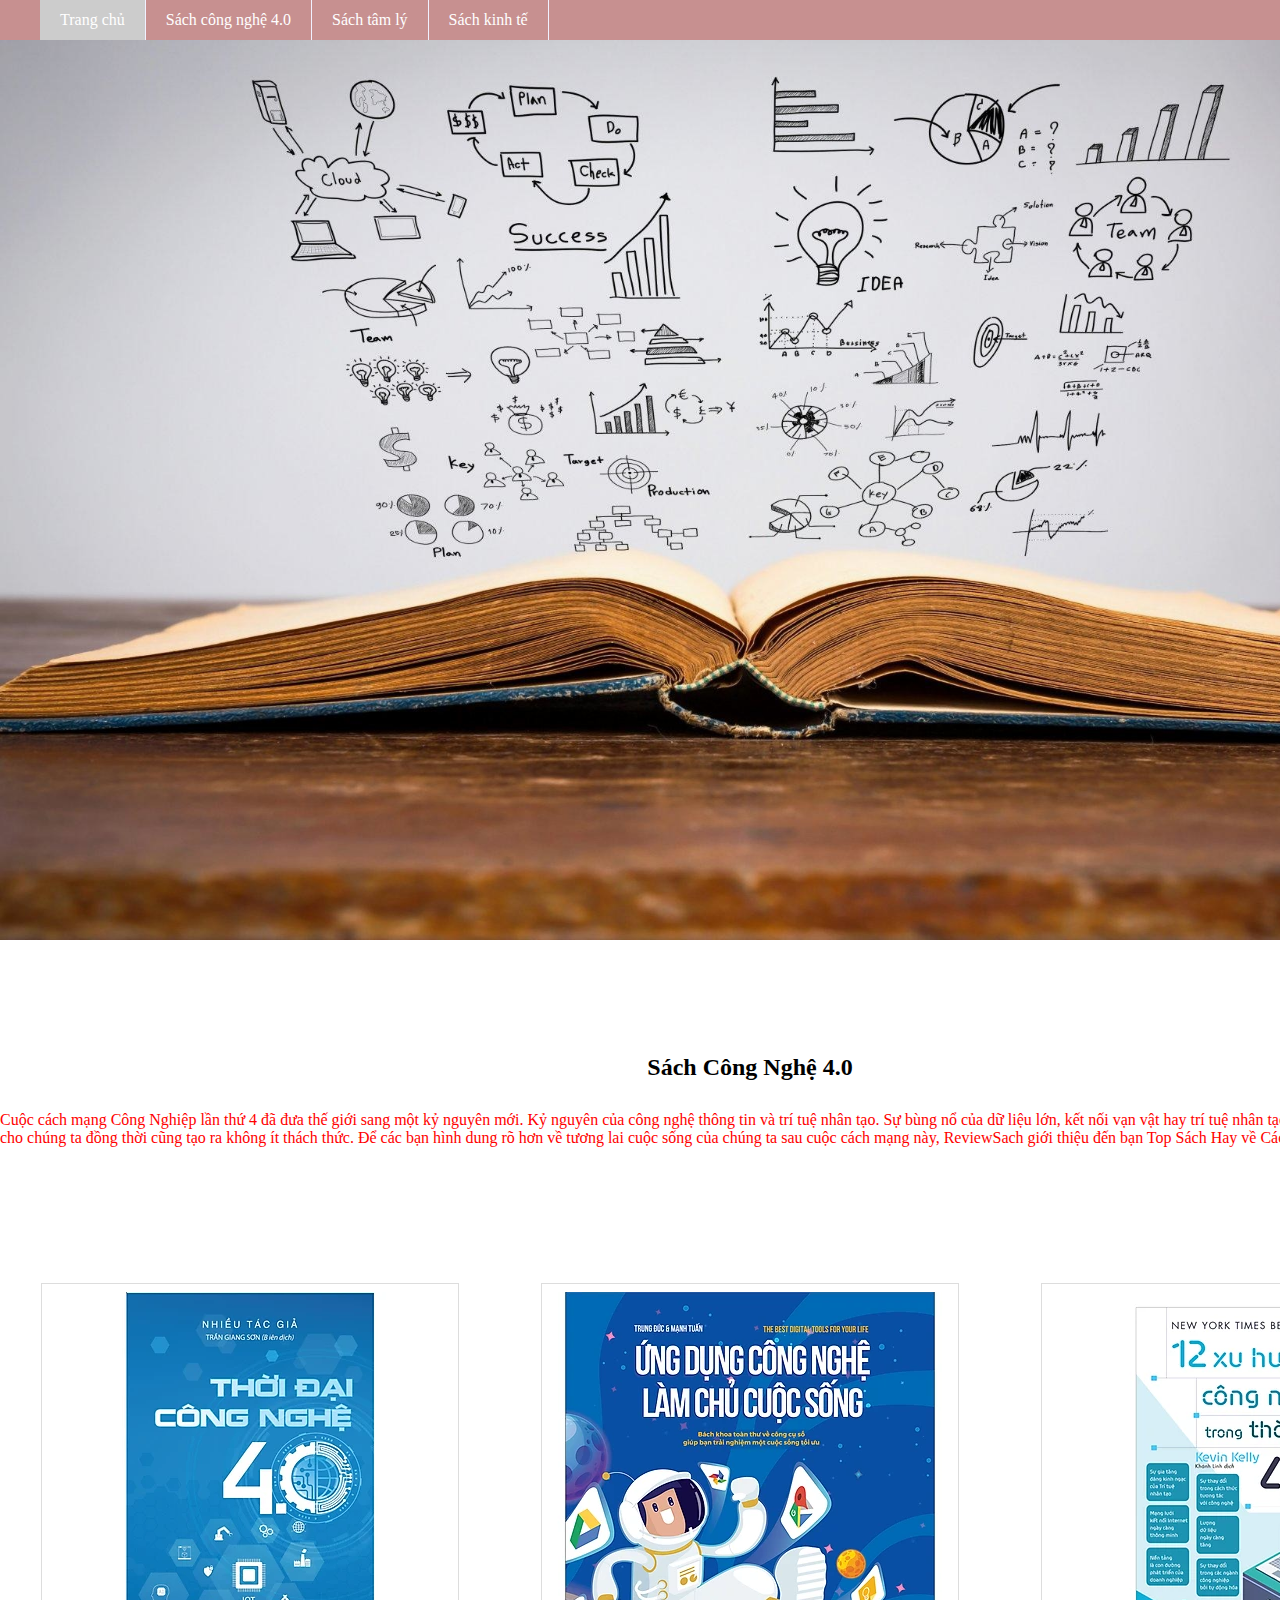
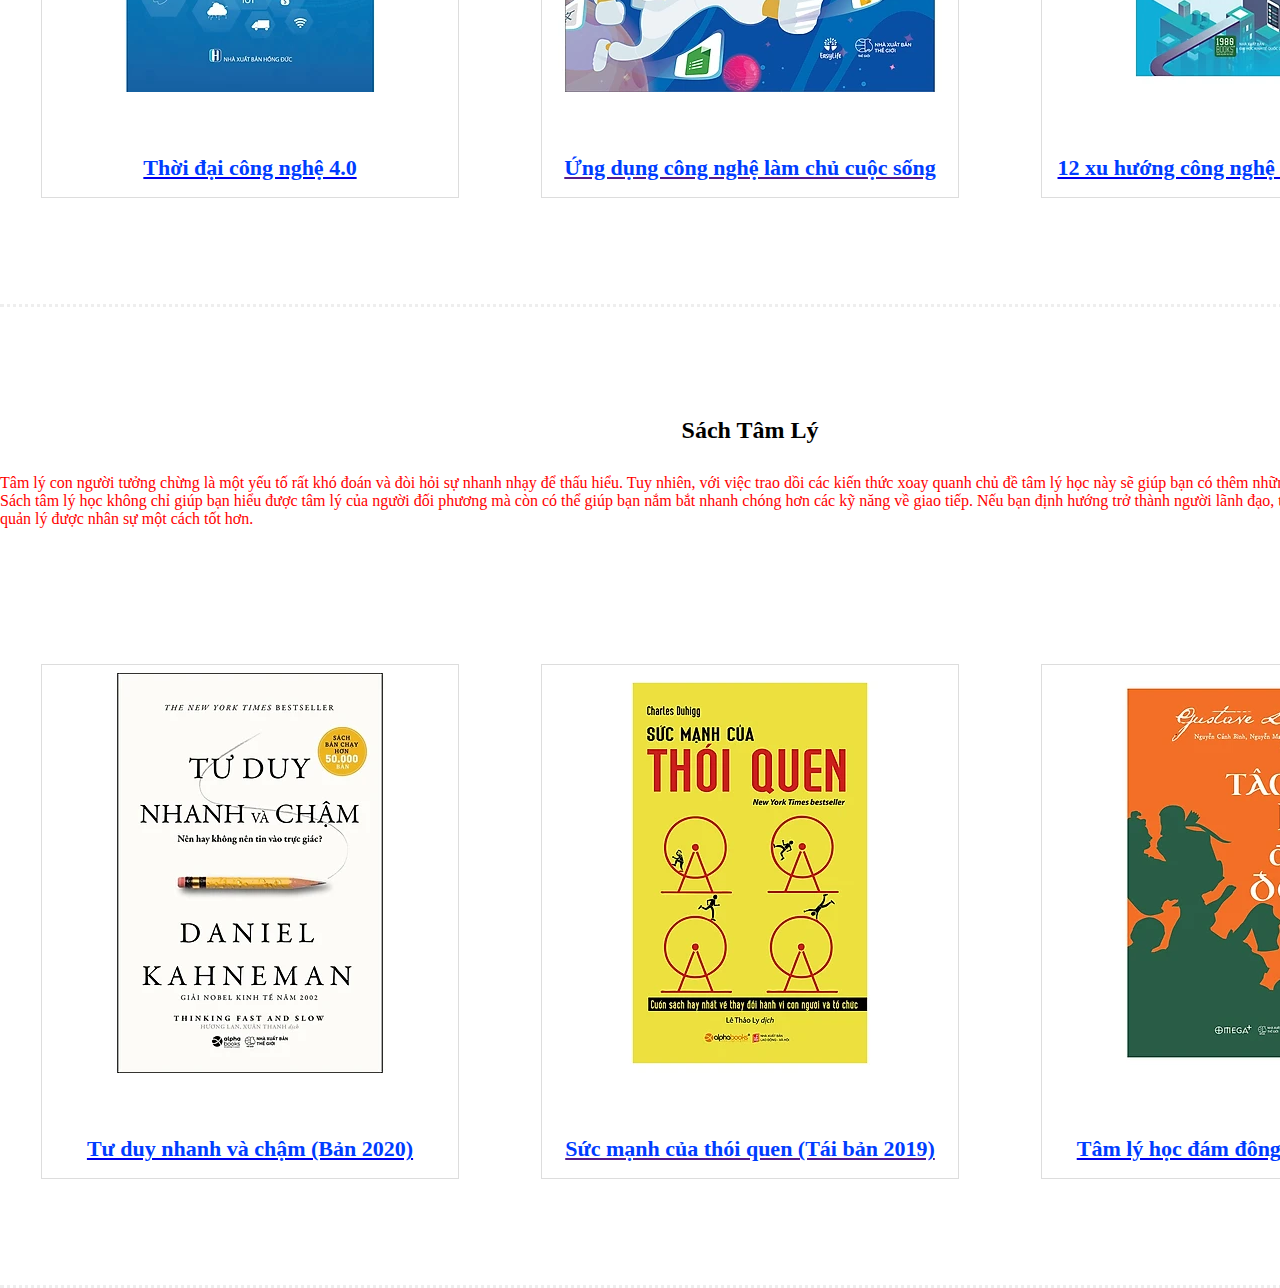
==== index.html @ 84403380 "Add files via upload" ====
<!DOCTYPE html>
<html lang="en">
    <head>
        <title>ReviewSach</title>
        <link rel="stylesheet" type="text/css" href="css/main.css" />
    </head>
    <body>
        <div id="menu_top">
            <ul>
                <li class="scroll-to-section"><a href="#trangchu" class="active">Trang chủ</a></li>
                <li class="scroll-to-section"><a href="#sachcongnghe40">Sách công nghệ 4.0</a></li>
                <li class="scroll-to-section"><a href="#sachtamly">Sách tâm lý</a></li>
                <li class="scroll-to-section"><a href="#sachkinhte">Sách kinh tế</a></li>
            </ul>
        </div>
        <div id="banner">
            <img src="img/anhbia.jpg">
        </div>


        <!---Sách công nghệ-->
        <section class="section" id="sachcongnghe40">
            <div class="section-heading">
                <h2>Sách Công Nghệ 4.0</h2>
                <span>Cuộc cách mạng Công Nghiệp lần thứ 4 đã đưa thế giới sang một kỷ nguyên mới. Kỷ nguyên của công nghệ thông tin và trí tuệ nhân tạo. Sự bùng nổ của dữ liệu lớn, kết nối vạn vật hay trí tuệ nhân tạo đã mang đến rất nhiều thời cơ cho chúng ta đồng thời cũng tạo ra không ít thách thức. Để các bạn hình dung rõ hơn về tương lai cuộc sống của chúng ta sau cuộc cách mạng này, ReviewSach giới thiệu đến bạn Top Sách Hay về Cách Mạng Công Nghiệp 4.0.</span>
            </div>
            <div class="list-item">
                <div class="item">
                    <a href="/products/sach-cong-nghe-4.0.html" class="item-link">
                        <div class="thumb">
                            <div class="hover-content"></div>
                            <img src="img/sachcongnghe1.webp" alt="">
                        </div>
                        <div class="down-content">
                            <h4>Thời đại công nghệ 4.0</h4>
                        </div>
                    </a>
                </div>
                <div class="item">
                    <a href href="/products/sachcongnghe2.html" class="item-link">
                    <div class="thumb">
                        <div class="hover-content"></div>
                        <img src="img/sachcongnghe2.webp" alt="">
                    </div>
                    <div class="down-content">
                        <h4>Ứng dụng công nghệ làm chủ cuộc sống</h4>
                    </div>
                    </a>
                </div>
                <div class="item">
                    <a href="/products/sachcongnghe3.html" class="item-link">
                    <div class="thumb">
                        <div class="hover-content"></div>
                        <img src="img/sachcongnghe3.webp" alt="">
                    </div>
                    <div class="down-content">
                        <h4>12 xu hướng công nghệ trong thời đại 4.0</h4>
                    </div>
                    </a>
                </div>       
        </section>
        <!--Sách công nghệ END-->
    
        <!---Sách tâm lý-->
        <section class="section" id="sachtamly">
            <div class="section-heading">
                <h2>Sách Tâm Lý</h2>
                <span> Tâm lý con người tưởng chừng là một yếu tố rất khó đoán và đòi hỏi sự nhanh nhạy để thấu hiểu. Tuy nhiên, với việc trao dồi các kiến thức xoay quanh chủ đề tâm lý học này sẽ giúp bạn có thêm những kinh nghiệm cho bản thân. Sách tâm lý học không chỉ giúp bạn hiểu được tâm lý của người đối phương mà còn có thể giúp bạn nắm bắt nhanh chóng hơn các kỹ năng về giao tiếp. Nếu bạn định hướng trở thành người lãnh đạo, thì các kiến thức này còn giúp bạn quản lý được nhân sự một cách tốt hơn.</span>
            </div>
            <div class="list-item">
                <div class="item">
                    <a href="/products/sachtamly1.html" class="item-link">
                        <div class="thumb">
                            <div class="hover-content"></div>
                            <img src="img/sachtamly1.webp" alt="">
                        </div>
                        <div class="down-content">
                            <h4>Tư duy nhanh và chậm (Bản 2020)</h4>
                        </div>
                    </a>
                </div>
                <div class="item">
                    <a href href="/products/sachtamly2.html" class="item-link">
                    <div class="thumb">
                        <div class="hover-content"></div>
                        <img src="img/sachtamly2.webp" alt="">
                    </div>
                    <div class="down-content">
                        <h4>Sức mạnh của thói quen (Tái bản 2019)</h4>
                    </div>
                    </a>
                </div>
                <div class="item">
                    <a href="/products/sachtamly3.html" class="item-link">
                    <div class="thumb">
                        <div class="hover-content"></div>
                        <img src="img/sachtamly3.webp" alt="">
                    </div>
                    <div class="down-content">
                        <h4>Tâm lý học đám đông (Tái bản 2018)</h4>
                    </div>
                    </a>
                </div>       
        </section>
        <!--Sách tâm lýEND-->       
    </body>
</html>
---- css/main.css ----
body {
    font-family: Tahoma;
    font-size: 16px;
    width: 1500px;
    margin: 0px auto;
}

#menu_top{
    background: #c79090;
    height: 40px;
}

#menu_top ul {
    margin: 0px;
    padding-top: 0px;
}

#menu_top ul li {
    list-style: none;
    float: left;
}

#menu_top ul li a {
    text-decoration: none;
    display: block;
    height: 40px;
    line-height: 40px;
    color: #FFF;
    padding: 0px 20px 0px 20px;
    border-right: 1px solid #f1f1ff;
}

.scroll-to-section:hover {
    background-color: #666;
}

#menu_top ul li a.active {
    background: rgb(204, 204, 204);
}

#banner img {
    width: 1500px;
    height: 900px;
}

.section .section-heading span {     
    display: block;
    margin-top: 30px; 
    color: red;
}

.section .section-heading h2{
    display: flex;
    flex-direction: column;
    justify-content: center;
    align-items: center;   
}


/* Sách công nghệ STAR*/ 


#sachcongnghe40 {
    padding-top: 90px;
    padding-bottom: 90px;
    border-bottom: 3px dotted #eee;
    width: 100%;
}

#sachcongnghe40 .section-heading {
    margin-bottom: 120px;
    width: 100%;
}

#sachcongnghe40 .list-item {
    display: flex;
    flex-wrap: wrap;
}

#sachcongnghe40 .item {
    display: inline-block;
    padding: 8px 8px;
    margin: 16px auto;
    border: 1px solid #ddd;
}

#sachcongnghe40 .item-link {
    display: flex;
    flex-direction: column;
    justify-content: center;
    align-items: center;
}


#sachcongnghe40 .item .down-content {
    padding-top: 30px;
    position: relative;
    z-index: 3;
    background-color: #fff;
}


#sachcongnghe40 .item .down-content h4 {
    font-size: 22px;
    color: #003cff;
    font-weight: 700;
    margin-bottom: 8px;
}



/* Sách công nghệ END*/ 


/* Sách tâm lý STAR*/ 


#sachtamly {
    padding-top: 90px;
    padding-bottom: 90px;
    border-bottom: 3px dotted #eee;
    width: 100%;
}

#sachtamly .section-heading {
    margin-bottom: 120px;
    width: 100%;
}

#sachtamly .list-item {
    display: flex;
    flex-wrap: wrap;
}

#sachtamly .item {
    display: inline-block;
    padding: 8px 8px;
    margin: 16px auto;
    border: 1px solid #ddd;
}

#sachtamly .item-link {
    display: flex;
    flex-direction: column;
    justify-content: center;
    align-items: center;
}


#sachtamly .item .down-content {
    padding-top: 30px;
    position: relative;
    z-index: 3;
    background-color: #fff;
}


#sachtamly .item .down-content h4 {
    font-size: 22px;
    color: #003cff;
    font-weight: 700;
    margin-bottom: 8px;
}

/* Sách tâm lý END*/
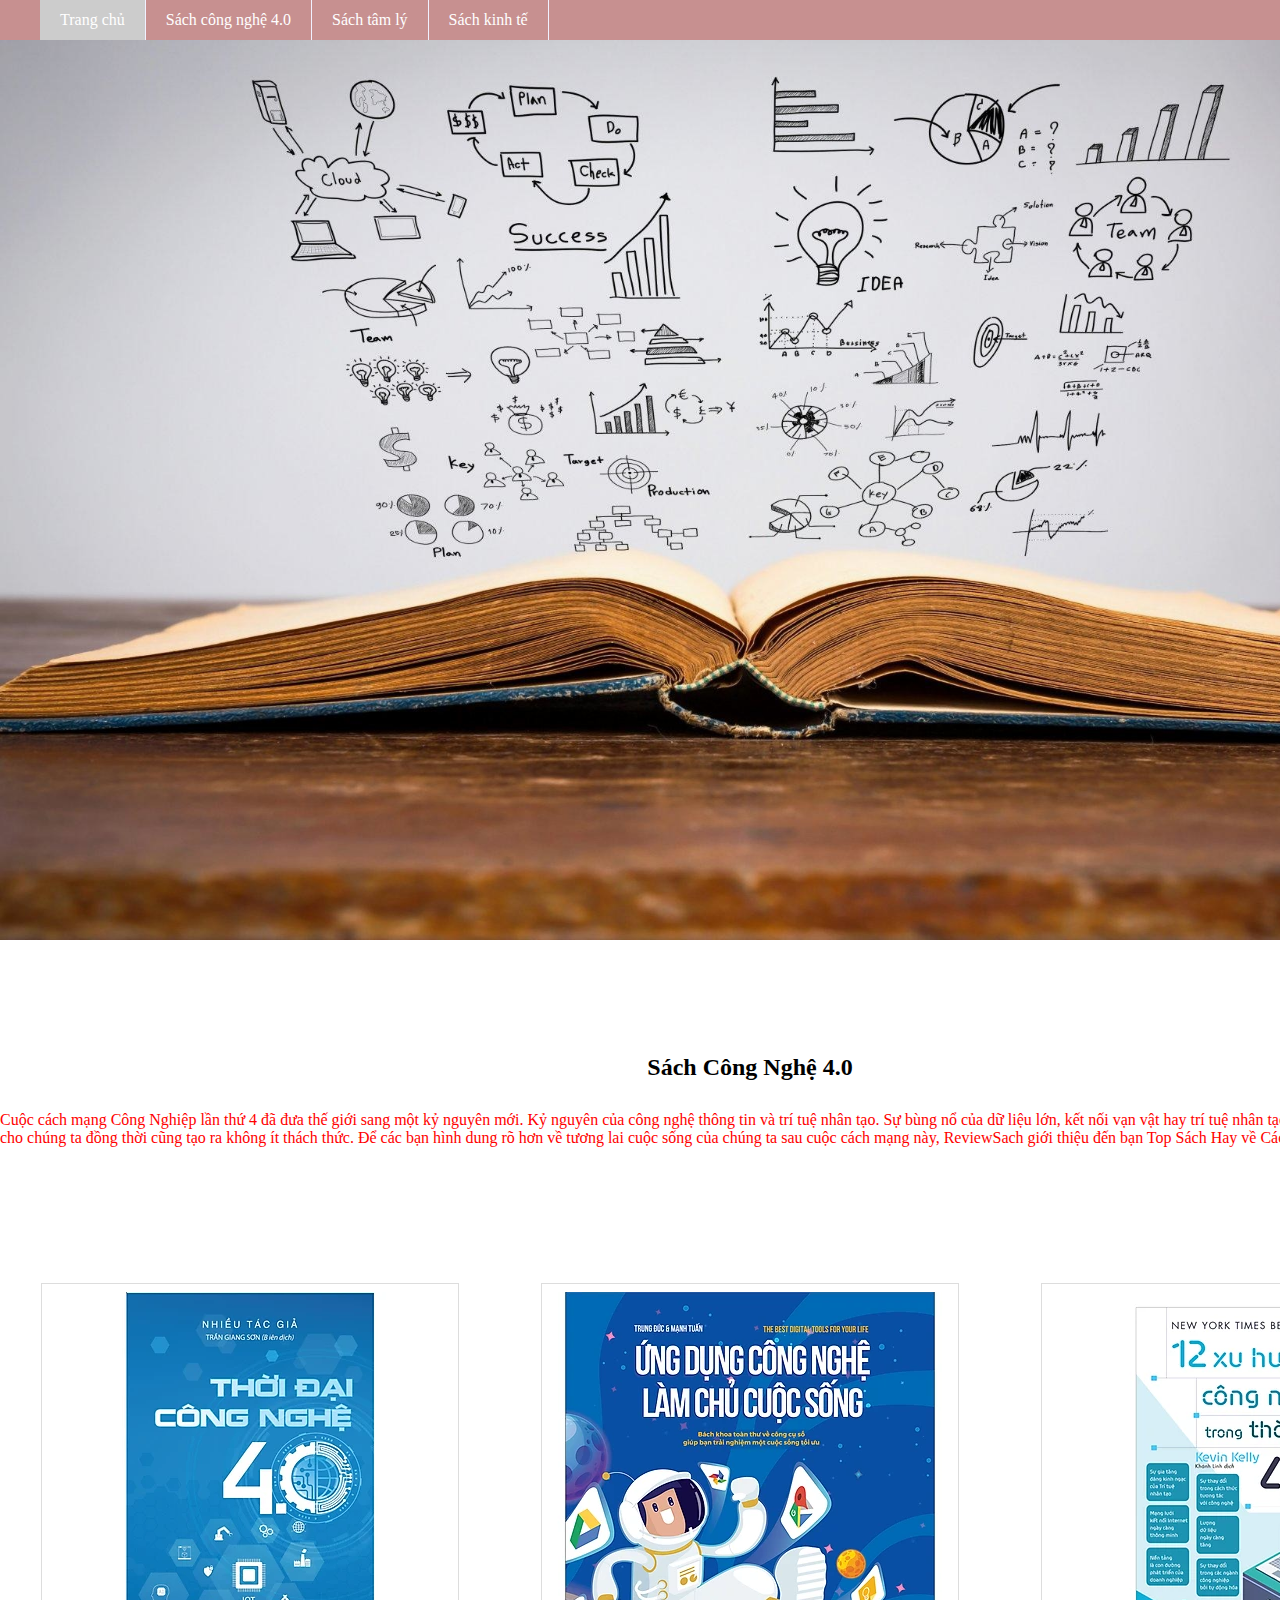
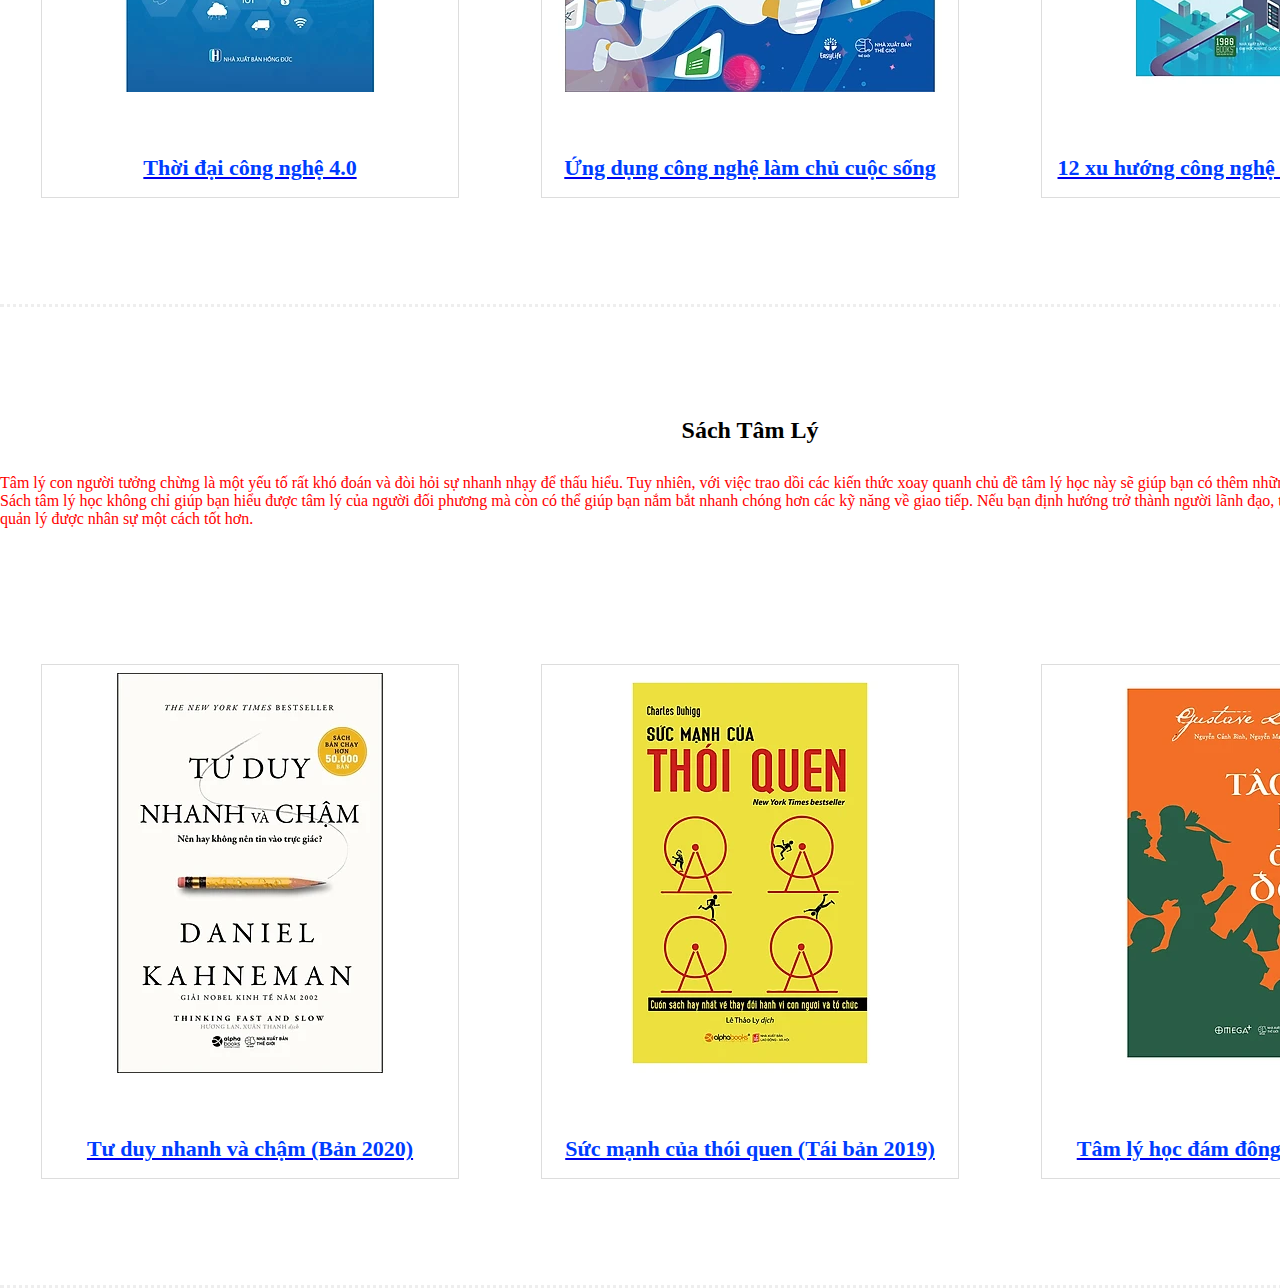
==== commit bf70b3c3: "Update index.html" ====
--- a/index.html
+++ b/index.html
@@ -26,7 +26,7 @@
             </div>
             <div class="list-item">
                 <div class="item">
-                    <a href="/products/sach-cong-nghe-4.0.html" class="item-link">
+                    <a href="./products/sach-cong-nghe-4.0.html" class="item-link">
                         <div class="thumb">
                             <div class="hover-content"></div>
                             <img src="img/sachcongnghe1.webp" alt="">
@@ -37,7 +37,7 @@
                     </a>
                 </div>
                 <div class="item">
-                    <a href href="/products/sachcongnghe2.html" class="item-link">
+                    <a href="./products/sachcongnghe2.html" class="item-link">
                     <div class="thumb">
                         <div class="hover-content"></div>
                         <img src="img/sachcongnghe2.webp" alt="">
@@ -48,7 +48,7 @@
                     </a>
                 </div>
                 <div class="item">
-                    <a href="/products/sachcongnghe3.html" class="item-link">
+                    <a href="./products/sachcongnghe3.html" class="item-link">
                     <div class="thumb">
                         <div class="hover-content"></div>
                         <img src="img/sachcongnghe3.webp" alt="">
@@ -69,7 +69,7 @@
             </div>
             <div class="list-item">
                 <div class="item">
-                    <a href="/products/sachtamly1.html" class="item-link">
+                    <a href="./products/sachtamly1.html" class="item-link">
                         <div class="thumb">
                             <div class="hover-content"></div>
                             <img src="img/sachtamly1.webp" alt="">
@@ -80,7 +80,7 @@
                     </a>
                 </div>
                 <div class="item">
-                    <a href href="/products/sachtamly2.html" class="item-link">
+                    <a href="./products/sachtamly2.html" class="item-link">
                     <div class="thumb">
                         <div class="hover-content"></div>
                         <img src="img/sachtamly2.webp" alt="">
@@ -91,7 +91,7 @@
                     </a>
                 </div>
                 <div class="item">
-                    <a href="/products/sachtamly3.html" class="item-link">
+                    <a href="./products/sachtamly3.html" class="item-link">
                     <div class="thumb">
                         <div class="hover-content"></div>
                         <img src="img/sachtamly3.webp" alt="">
@@ -104,4 +104,4 @@
         </section>
         <!--Sách tâm lýEND-->       
     </body>
-</html>+</html>
